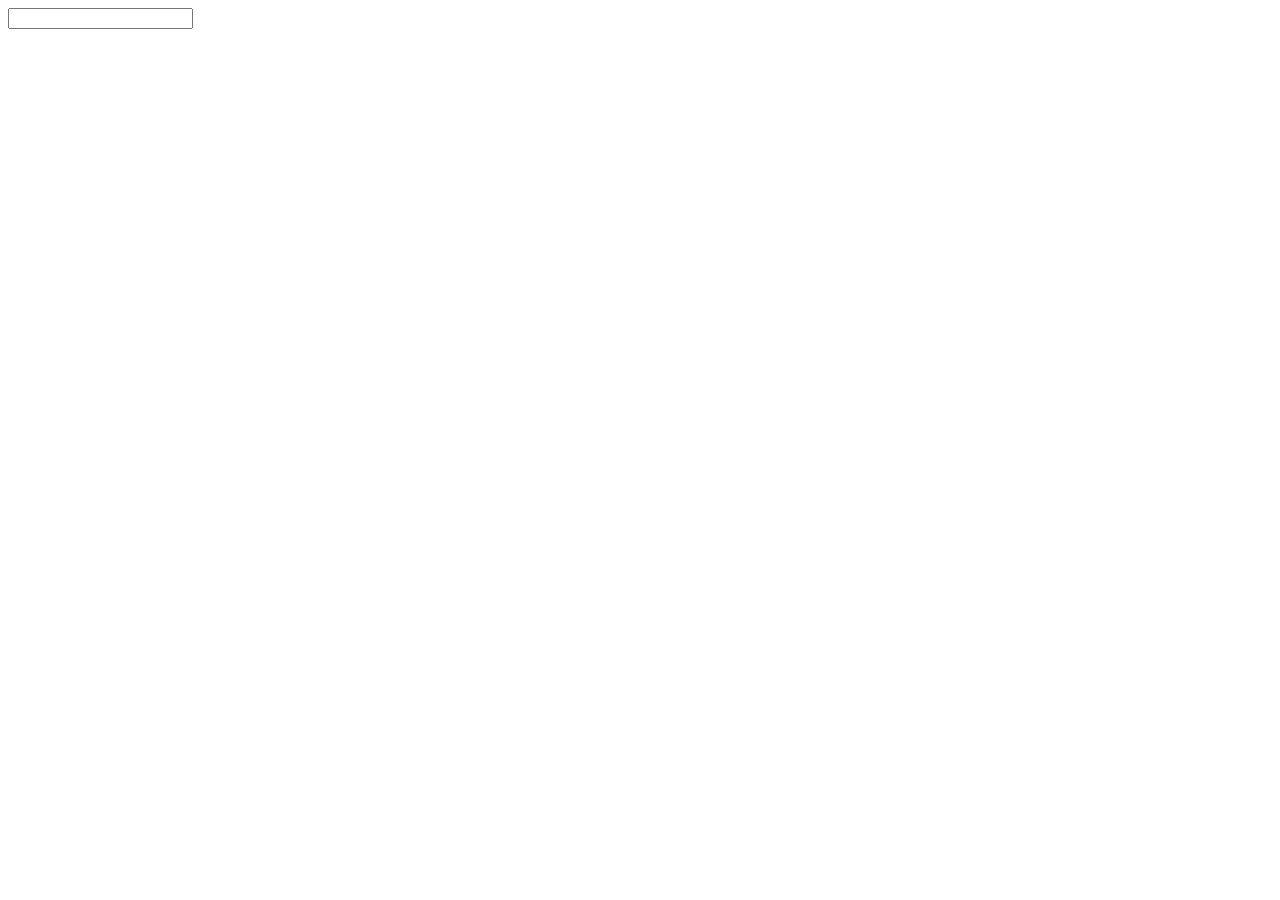
==== index.html @ 60a11904 "added files to connect to the server via the API" ====
<!DOCTYPE html>
<html lang="en">
<head>
  <meta charset="UTF-8">
  <meta name="viewport" content="width=device-width, initial-scale=1.0">
  <title>Momondo</title>
</head>
<body>

  <input type="text" value="" oninput="getCitites()">

  <script>
    // AJAX
    // ASYNC functions something happening at the same time
    // input / output
    // xmlhttprequest 2005 vs fetch new 2013
    // callbacks - difficult
    // promises
    // .then().then().then() catch?
    // async await

    async function getCitites(){
      var connection = await fetch('api-city-search.php')
      // console.log(response) // 200
      var sData = await connection.text()      
      console.log(sData) // text
      var jData = JSON.parse(sData); // convert text into object
      console.log(jData);
    }
  </script>


</body>
</html>
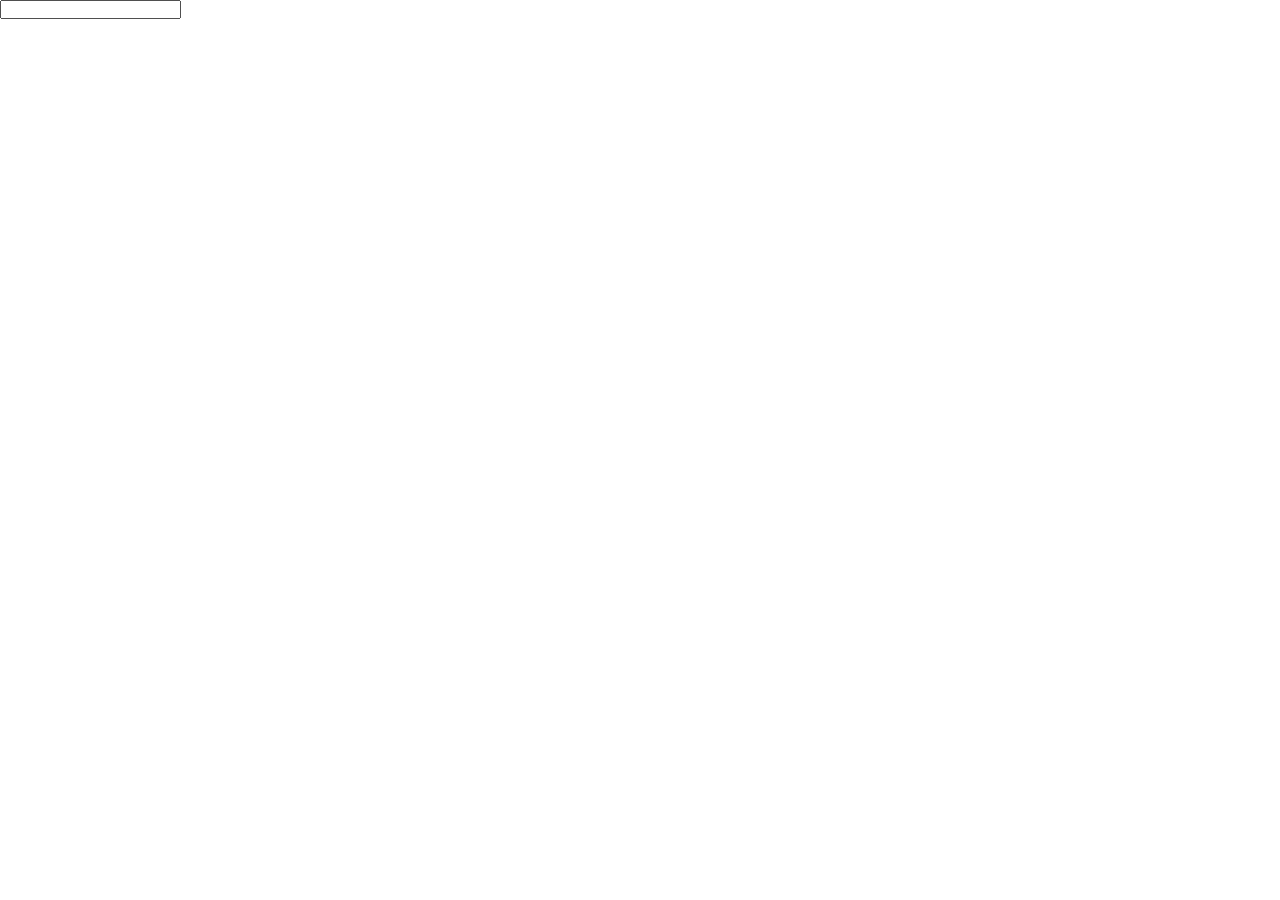
==== commit 0d8e5d2c: "trying to do AJAX" ====
--- a/index.html
+++ b/index.html
@@ -4,28 +4,38 @@
   <meta charset="UTF-8">
   <meta name="viewport" content="width=device-width, initial-scale=1.0">
   <title>Momondo</title>
+  <link rel="stylesheet" href="app.css">
 </head>
 <body>
 
-  <input type="text" value="" oninput="getCitites()">
+  <div>
+    <input id="txtSearch" type="text" value="" oninput="getCitites()">
+    <div id="results">
+      <div>ABC</div>
+      <div>BCD</div>
+    </div>
+  </div>
 
   <script>
-    // AJAX
-    // ASYNC functions something happening at the same time
-    // input / output
-    // xmlhttprequest 2005 vs fetch new 2013
-    // callbacks - difficult
-    // promises
-    // .then().then().then() catch?
-    // async await
+    async function getCitites(){
 
-    async function getCitites(){
-      var connection = await fetch('api-city-search.php')
+     
+      if( txtSearch.value.length == 0 ){
+        results.style.display = 'none'
+        return // Return means take me out of the function
+      }
+      var sSearchFor = txtSearch.value
+      var url = 'api-city-search.php?cityName='+sSearchFor
+      var connection = await fetch(url)
       // console.log(response) // 200
       var sData = await connection.text()      
       console.log(sData) // text
       var jData = JSON.parse(sData); // convert text into object
-      console.log(jData);
+      for(var i = 0; i < jData.cities.length; i++ ){
+        // cities [  {name} , {} , {}]
+        console.log( jData.cities[i].name )
+      }
+      results.style.display = 'block'
     }
   </script>
 
--- a/app.css
+++ b/app.css
@@ -0,0 +1,22 @@
+*{
+  padding: 0;
+  margin: 0;
+  box-sizing: border-box;
+}
+body{
+  width: 100vw;
+  height: 100vh;
+  overflow: hidden;
+  overflow-y: scroll;
+}
+#results{
+  display: none;
+  border: 1px solid black;
+}
+
+
+
+
+
+
+
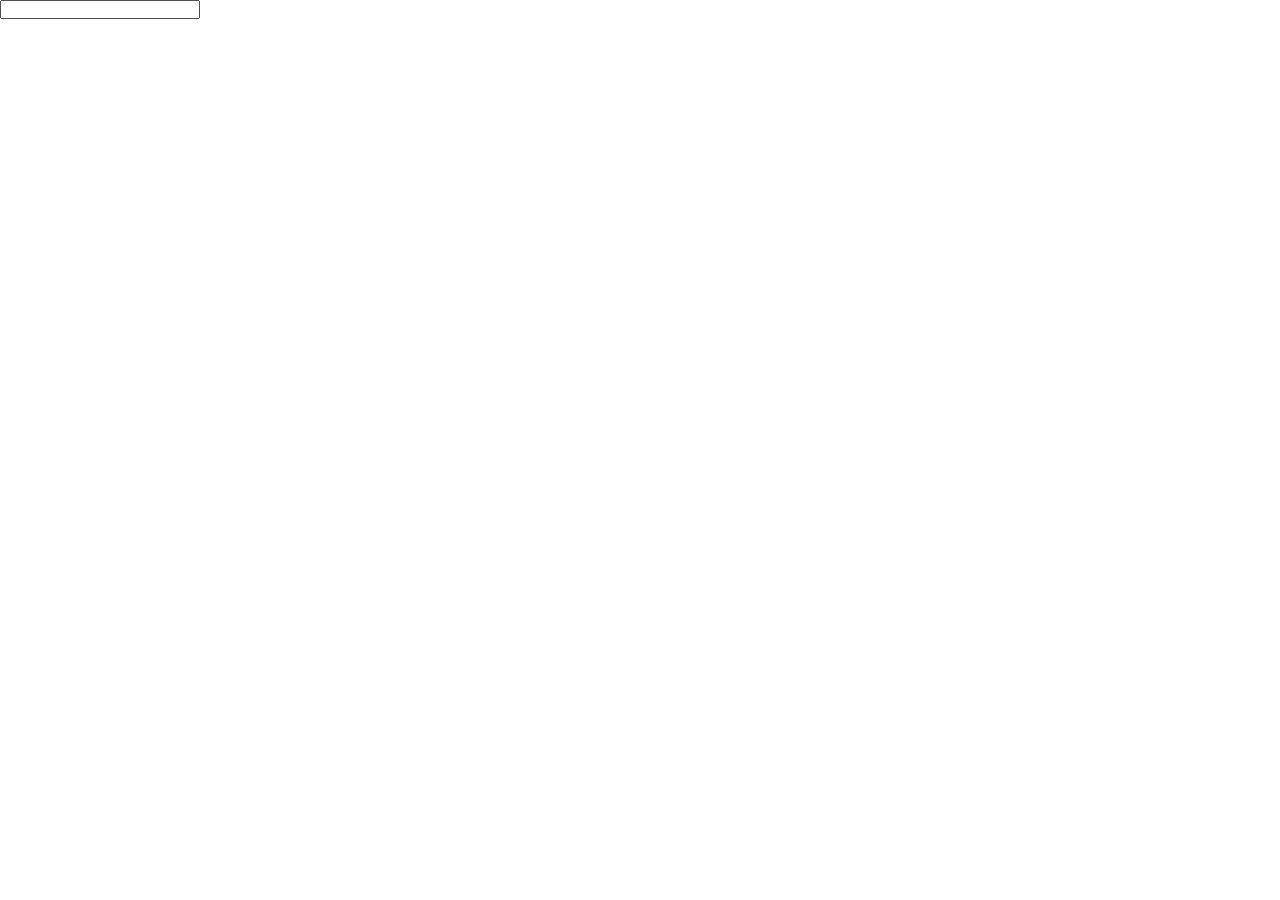
==== commit 0e69278a: "added AJAX with divs showing and hidding" ====
--- a/index.html
+++ b/index.html
@@ -8,11 +8,9 @@
 </head>
 <body>
 
-  <div>
+  <div id="boxResults">
     <input id="txtSearch" type="text" value="" oninput="getCitites()">
     <div id="results">
-      <div>ABC</div>
-      <div>BCD</div>
     </div>
   </div>
 
@@ -31,12 +29,26 @@
       var sData = await connection.text()      
       console.log(sData) // text
       var jData = JSON.parse(sData); // convert text into object
+      var sDivCities = '' // <div>X</div><div>Y</div>
       for(var i = 0; i < jData.cities.length; i++ ){
-        // cities [  {name} , {} , {}]
-        console.log( jData.cities[i].name )
+        // Concatanate
+        sDivCities += `<div onclick="selectCity(this)">${jData.cities[i].name}</div>` 
       }
+      // Overwrite results
+      results.innerHTML = sDivCities
       results.style.display = 'block'
     }
+
+
+    function selectCity(objectDOM){
+      var sCityName = objectDOM.innerHTML
+      txtSearch.value = sCityName
+      results.style.display = "none"
+    }
+
+
+
+
   </script>
 
 
--- a/app.css
+++ b/app.css
@@ -13,10 +13,19 @@
   display: none;
   border: 1px solid black;
 }
+#results > div{
+  cursor: pointer;
+}
+
+#boxResults{
+  width: 200px;
+}
+input{
+  width: 100%;
+}
 
 
 
 
 
 
-
